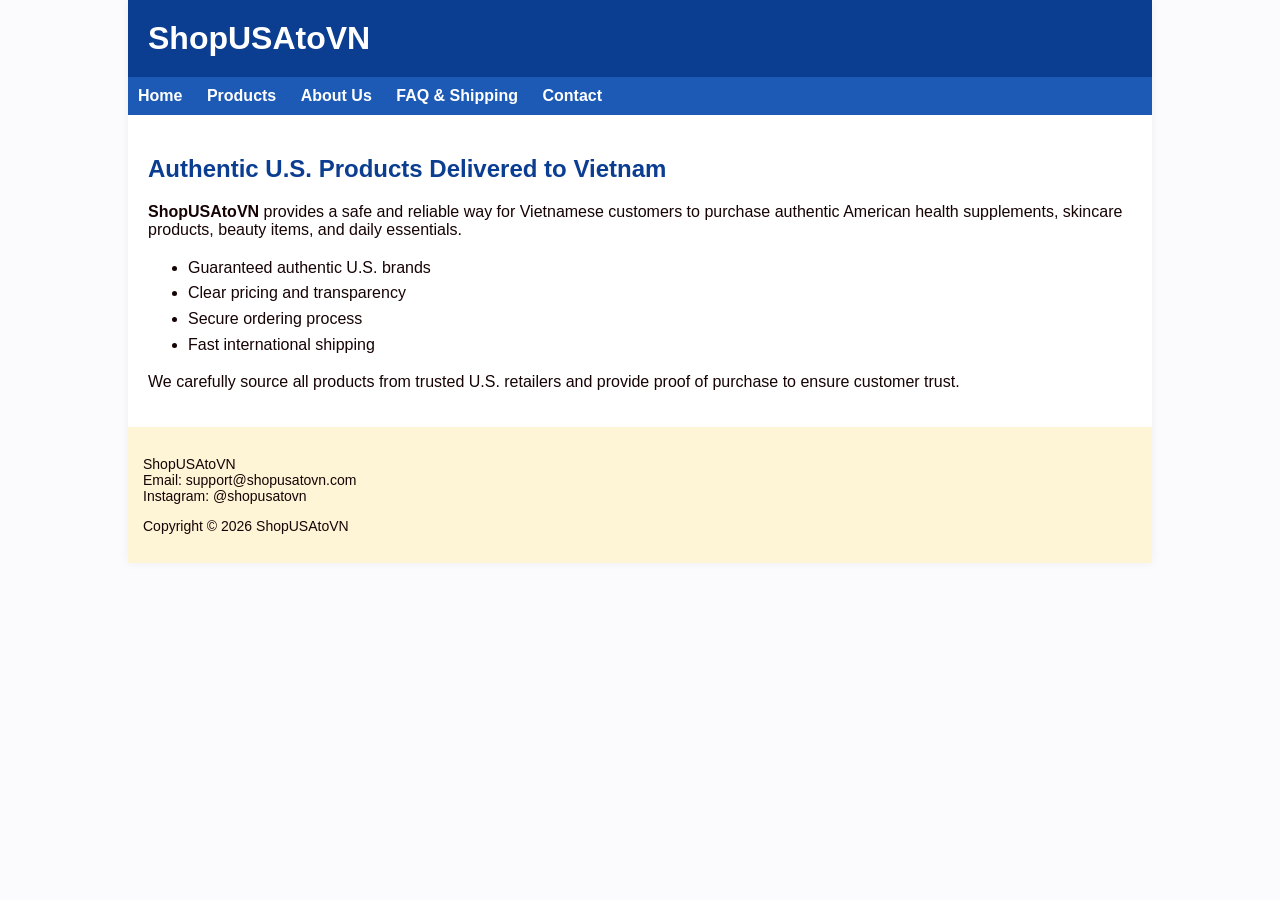
==== index.html @ d66a8377 "Add files via upload" ====
<!DOCTYPE html>
<html lang="en">
<head>
    <meta charset="UTF-8">
    <title>ShopUSAtoVN</title>
    <link rel="stylesheet" href="style.css">
</head>

<body>

<div id="wrapper">

<header>
    <h1>ShopUSAtoVN</h1>
</header>

<nav>
    <a href="index.html">Home</a>
    <a href="products.html">Products</a>
    <a href="about.html">About Us</a>
    <a href="faq.html">FAQ & Shipping</a>
    <a href="contact.html">Contact</a>
</nav>

<main>
    <h2>Authentic U.S. Products Delivered to Vietnam</h2>

    <p>
        <strong>ShopUSAtoVN</strong> provides a safe and reliable way for Vietnamese
        customers to purchase authentic American health supplements,
        skincare products, beauty items, and daily essentials.
    </p>

    <ul>
        <li>Guaranteed authentic U.S. brands</li>
        <li>Clear pricing and transparency</li>
        <li>Secure ordering process</li>
        <li>Fast international shipping</li>
    </ul>

    <p>
        We carefully source all products from trusted U.S. retailers
        and provide proof of purchase to ensure customer trust.
    </p>
</main>

<footer>
    <p>
        ShopUSAtoVN<br>
        Email: support@shopusatovn.com<br>
        Instagram: @shopusatovn
    </p>

    <p>Copyright © 2026 ShopUSAtoVN</p>
</footer>

</div>

</body>
</html>
---- style.css ----
:root {
    --text-color: #160304;
    --background-color: #fbfbfe;
    --primary-color: #0b3d91;
    --secondary-color: #fef4d6;
    --accent-color: #1d5ab6;
}

body {
    margin: 0;
    font-family: Arial, Helvetica, sans-serif;
    background-color: var(--background-color);
    color: var(--text-color);
}

#wrapper {
    width: 80%;
    margin: auto;
    background-color: white;
    box-shadow: 0 0 10px rgba(0, 0, 0, 0.05);
}

header {
    background-color: var(--primary-color);
    color: white;
    padding: 20px;
}

header h1 {
    margin: 0;
}

nav {
    background-color: var(--accent-color);
    padding: 10px;
}

nav a {
    color: white;
    text-decoration: none;
    margin-right: 20px;
    font-weight: bold;
}

nav a:hover {
    color: var(--secondary-color);
}

main {
    padding: 20px;
}

h2 {
    color: var(--primary-color);
}

ul {
    line-height: 1.6;
}

footer {
    background-color: var(--secondary-color);
    padding: 15px;
    font-size: 14px;
}
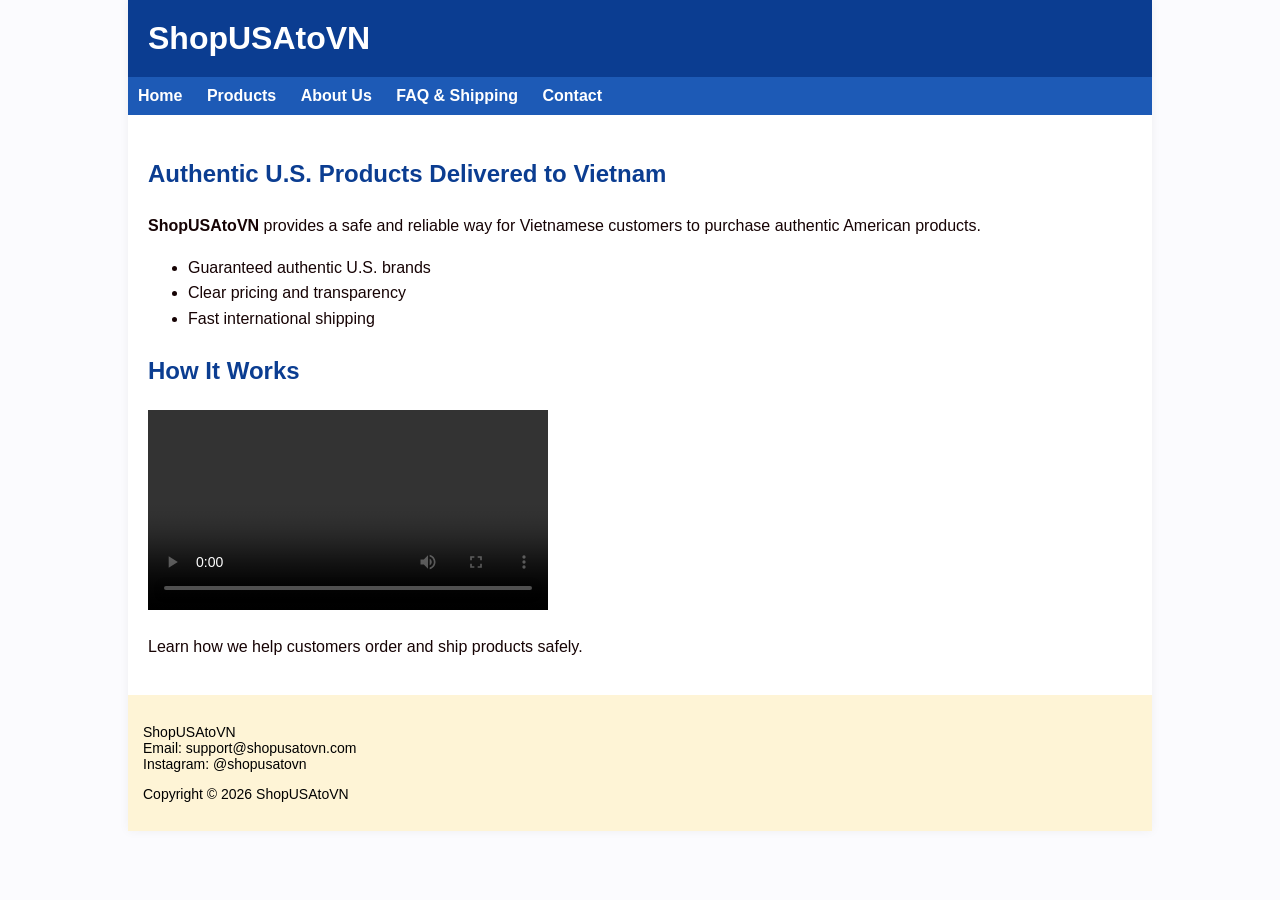
==== commit e6d42b21: "Add files via upload" ====
--- a/index.html
+++ b/index.html
@@ -1,60 +1,60 @@
 <!DOCTYPE html>
 <html lang="en">
 <head>
-    <meta charset="UTF-8">
-    <title>ShopUSAtoVN</title>
-    <link rel="stylesheet" href="style.css">
+<meta charset="UTF-8">
+<meta name="description" content="Shop authentic U.S. products shipped to Vietnam safely and affordably.">
+<title>ShopUSAtoVN</title>
+<link rel="stylesheet" href="style.css">
 </head>
 
 <body>
-
 <div id="wrapper">
 
 <header>
-    <h1>ShopUSAtoVN</h1>
+<h1>ShopUSAtoVN</h1>
 </header>
 
 <nav>
-    <a href="index.html">Home</a>
-    <a href="products.html">Products</a>
-    <a href="about.html">About Us</a>
-    <a href="faq.html">FAQ & Shipping</a>
-    <a href="contact.html">Contact</a>
+<a href="index.html">Home</a>
+<a href="products.html">Products</a>
+<a href="about.html">About Us</a>
+<a href="faq.html">FAQ & Shipping</a>
+<a href="contact.html">Contact</a>
 </nav>
 
 <main>
-    <h2>Authentic U.S. Products Delivered to Vietnam</h2>
+<h2>Authentic U.S. Products Delivered to Vietnam</h2>
 
-    <p>
-        <strong>ShopUSAtoVN</strong> provides a safe and reliable way for Vietnamese
-        customers to purchase authentic American health supplements,
-        skincare products, beauty items, and daily essentials.
-    </p>
+<p>
+<strong>ShopUSAtoVN</strong> provides a safe and reliable way for Vietnamese customers to purchase authentic American products.
+</p>
 
-    <ul>
-        <li>Guaranteed authentic U.S. brands</li>
-        <li>Clear pricing and transparency</li>
-        <li>Secure ordering process</li>
-        <li>Fast international shipping</li>
-    </ul>
+<ul>
+<li>Guaranteed authentic U.S. brands</li>
+<li>Clear pricing and transparency</li>
+<li>Fast international shipping</li>
+</ul>
 
-    <p>
-        We carefully source all products from trusted U.S. retailers
-        and provide proof of purchase to ensure customer trust.
-    </p>
+<h2>How It Works</h2>
+
+<video width="400" controls>
+<source src="https://www.w3schools.com/html/mov_bbb.mp4" type="video/mp4">
+</video>
+
+<p>Learn how we help customers order and ship products safely.</p>
+
 </main>
 
 <footer>
-    <p>
-        ShopUSAtoVN<br>
-        Email: support@shopusatovn.com<br>
-        Instagram: @shopusatovn
-    </p>
+<p>
+ShopUSAtoVN<br>
+Email: <a href="mailto:support@shopusatovn.com">support@shopusatovn.com</a><br>
+Instagram: @shopusatovn
+</p>
 
-    <p>Copyright © 2026 ShopUSAtoVN</p>
+<p>Copyright © 2026 ShopUSAtoVN</p>
 </footer>
 
 </div>
-
 </body>
-</html>
+</html>
--- a/style.css
+++ b/style.css
@@ -63,3 +63,104 @@
     padding: 15px;
     font-size: 14px;
 }
+/* Add this to the bottom of style.css */
+
+.products-container {
+    display: flex;
+    flex-wrap: wrap;
+    gap: 20px;
+    margin-top: 20px;
+    margin-bottom: 30px;
+}
+
+.product-card {
+    width: 220px;
+    border: 1px solid #cccccc;
+    padding: 15px;
+    background-color: #ffffff;
+    box-shadow: 0 0 8px rgba(0, 0, 0, 0.08);
+    border-radius: 8px;
+}
+
+.product-card h3 {
+    color: var(--primary-color);
+    margin-top: 0;
+}
+
+.product-card p {
+    margin: 8px 0;
+}
+
+button {
+    background-color: var(--accent-color);
+    color: white;
+    border: none;
+    padding: 10px 15px;
+    cursor: pointer;
+    border-radius: 5px;
+    font-weight: bold;
+}
+
+button:hover {
+    background-color: var(--primary-color);
+}
+
+table {
+    width: 100%;
+    border-collapse: collapse;
+    margin-top: 20px;
+}
+
+th {
+    background-color: var(--primary-color);
+    color: white;
+}
+
+th, td {
+    border: 1px solid #cccccc;
+    padding: 12px;
+    text-align: left;
+}
+
+tr:nth-child(even) {
+    background-color: #f5f5f5;
+}
+
+main {
+    line-height: 1.6;
+}
+
+h2 {
+    margin-top: 20px;
+}
+
+form input, textarea {
+    width: 60%;
+    padding: 8px;
+    border: 1px solid #ccc;
+    border-radius: 5px;
+}
+
+input[type="submit"] {
+    background-color: #1d5ab6;
+    color: white;
+    border: none;
+    padding: 10px 15px;
+    cursor: pointer;
+}
+
+input[type="submit"]:hover {
+    background-color: #0b3d91;
+}
+footer {
+    color: #000;
+}
+
+footer a {
+    color: #000;
+    text-decoration: none;
+}
+
+footer a:hover {
+    text-decoration: underline;
+}
